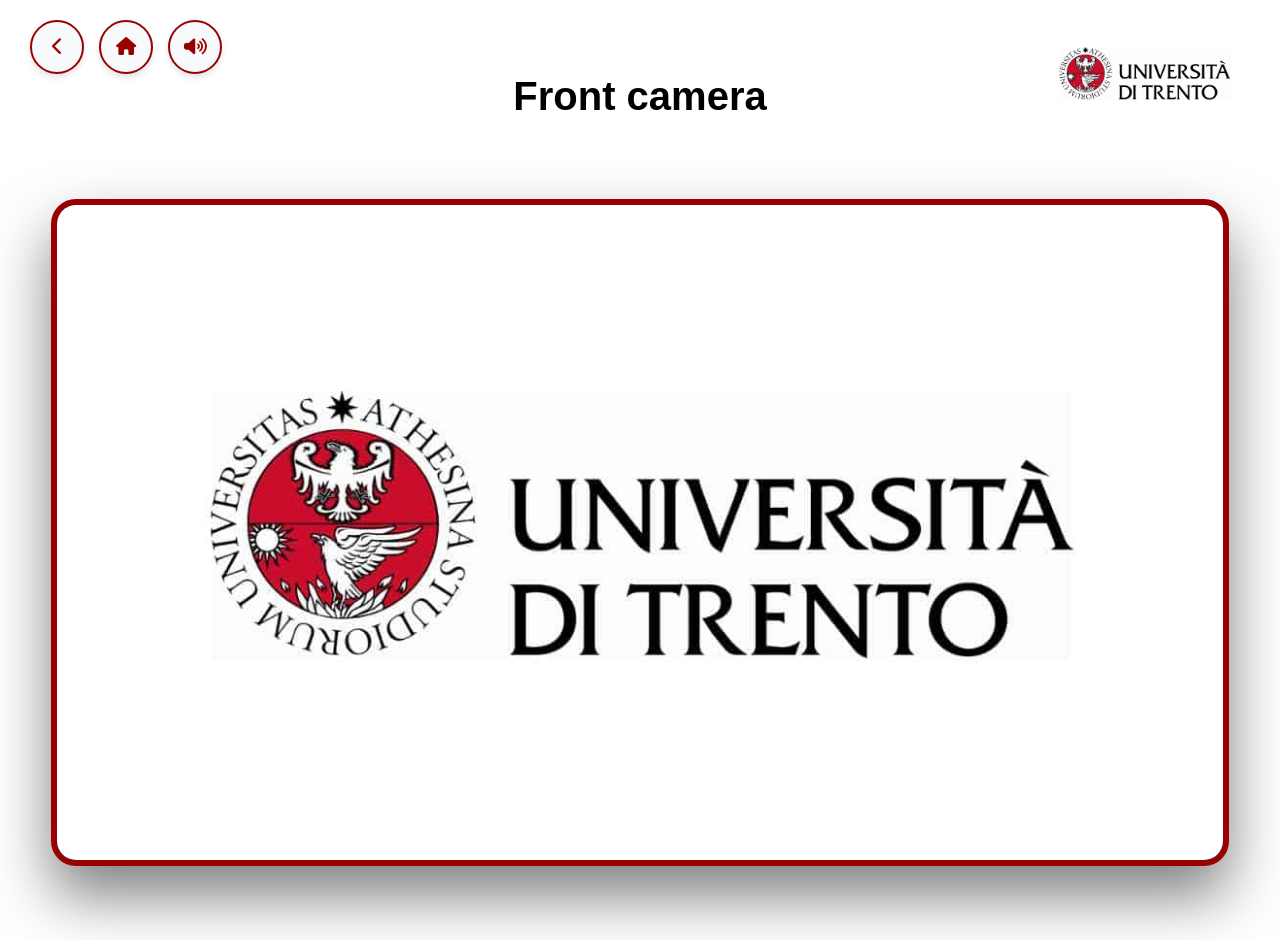
==== display/front_cam/index.html @ 2a6dd260 "almost complete interface, with javascript files regulating the navigation" ====
<!DOCTYPE html>
<html>
<head>
    <title>ARI UNITN Front camera</title>
    <link rel="stylesheet" href="../tools/style/style.css"> 
    <link rel="stylesheet" href="https://cdnjs.cloudflare.com/ajax/libs/font-awesome/6.5.1/css/all.min.css">
    <script type="module" src="js/main.js"></script>
</head>
<body>
    <div class="main-container">
        <div class="top-left-controls">
            <div class="control-btn" title="Back">
                <i class="fa-solid fa-chevron-left"></i>
            </div> 
    
            <div class="control-btn" title="Home">
                <i class="fa-solid fa-house"></i>
            </div>
    
            <div class="control-btn" title="Volume">
                <i class="fa-solid fa-volume-high"></i>
            </div>
        </div>
        <div class="unitn-logo-container">
            <img src="../tools/assets/unitn_logo.jpg" alt="Logo UNITN" class="unitn-logo">
        </div>

        <div class="menu-header">
            <h1 class="main-title">Front camera</h1>
        </div>

        <div class="camera-stream-wrapper">
            <div class="camera-feed-container" id="video_stream">
                <img src="../tools/assets/unitn_logo.jpg" alt="ARI Camera Feed" class="camera-canvas">
            </div>
        </div>
    </div>
</body>
</html>
---- display/tools/style/style.css ----
body, html {
    margin: 0;
    padding: 0;
    height: 100%;
    width: 100%;
    background-color: #ffffff;
}

.main-container {
    position: relative; 
    display: flex !important;
    flex-direction: column;
    justify-content: center;
    align-items: center;
    min-height: 100vh;
    background-color: #ffffff;
    padding: 20px;
}

.menu-header {
    text-align: center;
    margin-bottom: 40px;
    font-family: 'Segoe UI', Tahoma, Geneva, Verdana, sans-serif;
}

.main-title {
    color: #000000;
    font-size: 2.5rem;
    margin: 0;
    font-weight: 800;
}

.sub-title {
    color: #555;
    font-size: 1.1rem;
    margin-top: 10px;
}

.unitn-logo-container {
    position: absolute;
    top: 10px;
    right: 20px;
}

.unitn-logo {
    height: 130px;
    width: auto;
    display: block;
}
/* Posizionamento del gruppo in alto a sinistra */
.top-left-controls {
    position: absolute;
    top: 20px;
    left: 30px;
    display: flex;
    gap: 15px; /* Spazio tra i tre tasti */
    z-index: 100;
}

/* Stile comune per i tasti tondi */
.control-btn {
    width: 50px;
    height: 50px;
    background-color: #f8f9fa;
    border: 2px solid #990000; /* Richiamo al rosso UNITN */
    color: #990000;
    border-radius: 50%; /* Li rende perfettamente tondi */
    display: flex;
    align-items: center;
    justify-content: center;
    font-size: 18px;
    font-weight: bold;
    cursor: pointer;
    transition: all 0.2s ease;
    box-shadow: 0 4px 6px rgba(0,0,0,0.1);
}

/* Effetto estetico al passaggio (anche se non funzionano ancora) */
.control-btn:hover {
    background-color: #990000;
    color: white;
    transform: scale(1.1);
}


.btn-ari {
    display: inline-flex;
    align-items: center;
    justify-content: center;
    padding: 30px 60px;
    font-family: 'Segoe UI', sans-serif;
    font-size: 22px;
    font-weight: 600;
    border-radius: 15px;
    cursor: pointer;
    transition: all 0.3s ease;
    text-decoration: none;
    min-width: 300px;
}

.btn-action {
    background-color: #990000;
    color: white;
    box-shadow: 0 10px 20px rgba(153, 0, 0, 0.2);
}

.btn-action:hover {
    background-color: #cc0000;
    transform: translateY(-3px);
    box-shadow: 0 15px 30px rgba(153, 0, 0, 0.4);
}

.btns-row {
    display: grid;
    grid-template-columns: repeat(2, 1fr);
    gap: 20px;
    justify-content: center;
    width: fit-content;
}

/* Container della "Tabella" */
.interaction-table {
    display: flex;
    flex-direction: column; /* Mette i bottoni uno sotto l'altro */
    width: 100%;
    max-width: 800px;
    background-color: white;
    border: 2px solid #990000; /* Bordo esterno rosso UNITN */
    border-radius: 15px;
    overflow: hidden; /* Taglia gli angoli dei bottoni interni per seguire il raggio del bordo */
    box-shadow: 0 10px 30px rgba(0, 0, 0, 0.1);
    margin: 0 auto;
}

/* Singola riga / bottone */
.btn-row-item {
    padding: 25px 40px;
    font-family: 'Segoe UI', sans-serif;
    font-size: 24px;
    font-weight: 600;
    color: #333;
    background-color: #ffffff;
    cursor: pointer;
    justify-content: center;
    text-align: center; /* Allineamento a sinistra tipo lista */
    transition: all 0.2s ease;
    border-bottom: 1px solid #eeeeee; /* Linea sottile di separazione */
    display: flex;
    align-items: center;
}

/* Rimuove il bordo dall'ultima riga */
.btn-row-item:last-child {
    border-bottom: none;
}

/* Effetto Hover (Passaggio Mouse) */
.btn-row-item:hover {
    background-color: #990000; /* Diventa rosso al passaggio */
    color: #ffffff;            /* Il testo diventa bianco */
    padding-left: 50px;       /* Piccolo slittamento a destra per feedback visivo */
}

/* Effetto Active (Pressione) */
.btn-row-item:active {
    background-color: #770000;
}

/* Layout per i Punti di Interesse */
.poi-list {
    display: flex;
    flex-direction: column;
    gap: 25px; /* Spazio netto tra i bottoni per evitare tocchi errati */
    width: 100%;
    max-width: 700px;
    margin: 0 auto;
}

/* Bottone POI distanziato (Solo Testo) */
.poi-item {
    background-color: #990000;
    color: #ffffff;
    border: 3px solid #990000; /* Bordo rosso UNITN */
    padding: 30px 40px;
    border-radius: 20px;
    font-family: 'Segoe UI', sans-serif;
    font-size: 24px;
    font-weight: 700;
    text-align: center;
    cursor: pointer;
    transition: all 0.3s cubic-bezier(0.4, 0, 0.2, 1);
    box-shadow: 0 4px 15px rgba(0, 0, 0, 0.05);
}

/* Effetto Hover */
.poi-item:hover {
    background-color: #ffffff;
    color: #990000;
    transform: translateY(-5px); /* Sollevamento verticale */
    box-shadow: 0 10px 25px rgba(153, 0, 0, 0.3);
}

/* Effetto alla pressione */
.poi-item:active {
    transform: scale(0.97);
    box-shadow: 0 2px 5px rgba(0, 0, 0, 0.1);
}

/* Wrapper per la visione */
.camera-stream-wrapper {
    display: flex;
    justify-content: center;
    align-items: center;
    width: 95%; 
    max-width: 1200px; /* Ancora più grande per una visione immersiva */
    margin-top: 40px;  /* Compensa la mancanza del titolo */
}

/* Il contenitore del video */
.camera-feed-container {
    position: relative;
    width: 100%;
    aspect-ratio: 16 / 9; 
    background-color: #000;
    border: 6px solid #990000; /* Cornice rossa UNITN leggermente più spessa */
    border-radius: 25px;       /* Angoli più arrotondati per un look moderno */
    overflow: hidden;
    box-shadow: 0 30px 60px rgba(0, 0, 0, 0.5);
}

/* L'immagine del feed */
.camera-canvas {
    width: 100%;
    height: 100%;
    object-fit: cover;
    display: block;
}

/* Sfondo oscurato */
.modal-overlay {
    position: fixed;
    top: 0; left: 0;
    width: 100%; height: 100%;
    background: rgba(0, 0, 0, 0.7);
    display: flex;
    justify-content: center;
    align-items: center;
    z-index: 2000;
}

/* Scatola del pop-up */
.modal-content {
    background: white;
    padding: 40px;
    border-radius: 20px;
    text-align: center;
    border: 4px solid #990000;
    box-shadow: 0 10px 30px rgba(0,0,0,0.5);
    max-width: 400px;
}

.modal-content h3 { color: #990000; font-size: 2rem; margin-top: 0; }

/* Bottoni del modal */
.modal-buttons { display: flex; gap: 20px; justify-content: center; margin-top: 30px; }

.modal-btn {
    padding: 15px 30px;
    font-size: 1.2rem;
    font-weight: bold;
    border-radius: 10px;
    cursor: pointer;
    border: none;
    transition: 0.2s;
}

.btn-confirm { background: #990000; color: white; }
.btn-confirm:hover { background: #cc0000; }

.btn-cancel { background: #eee; color: #333; }
.btn-cancel:hover { background: #ddd; }
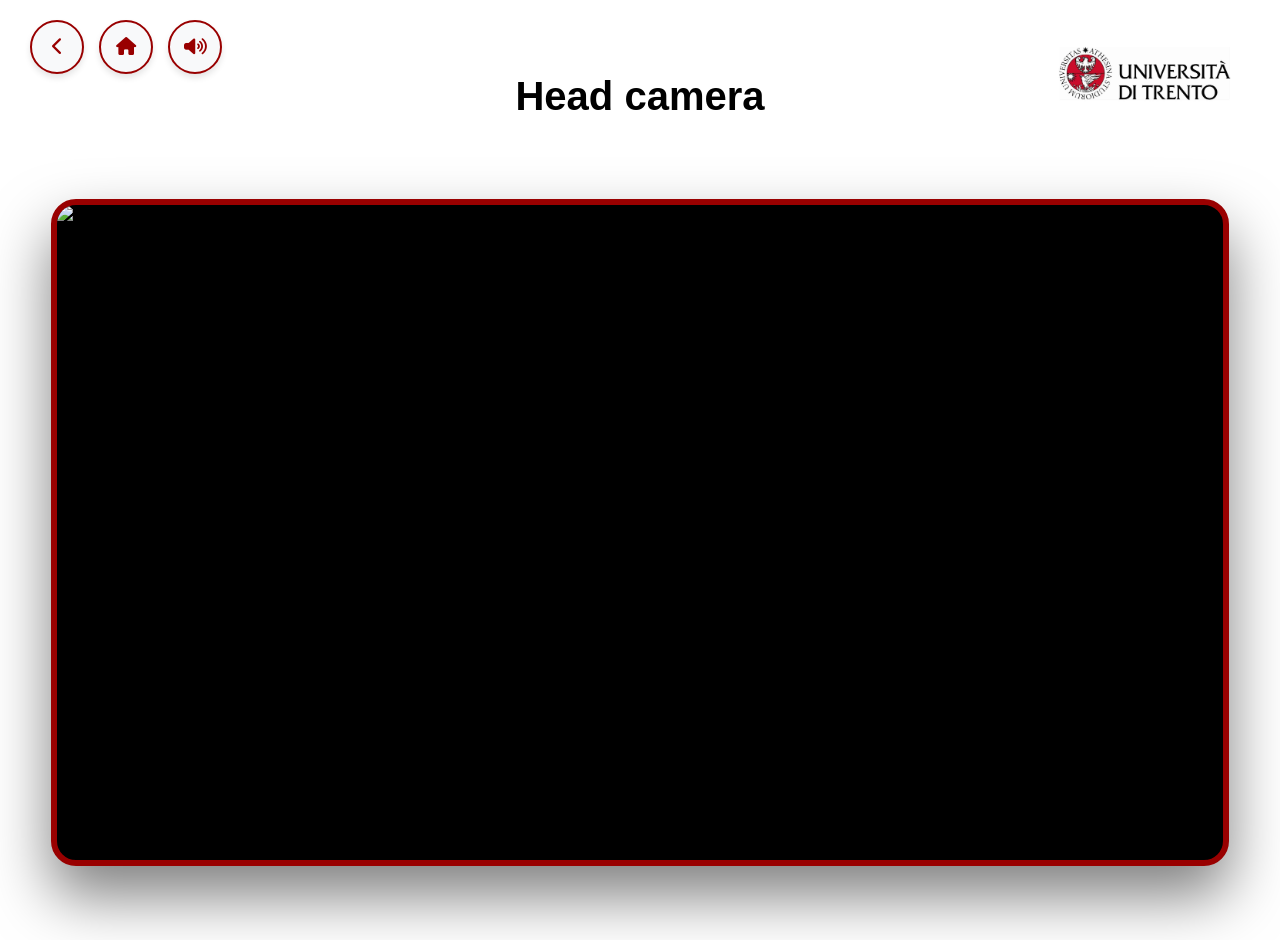
==== commit 13624342: "changed navigation using ws trying to use the topic to show the cameras" ====
--- a/display/front_cam/index.html
+++ b/display/front_cam/index.html
@@ -1,7 +1,7 @@
 <!DOCTYPE html>
 <html>
 <head>
-    <title>ARI UNITN Front camera</title>
+    <title>ARI UNITN Head camera</title>
     <link rel="stylesheet" href="../tools/style/style.css"> 
     <link rel="stylesheet" href="https://cdnjs.cloudflare.com/ajax/libs/font-awesome/6.5.1/css/all.min.css">
     <script type="module" src="js/main.js"></script>
@@ -26,12 +26,12 @@
         </div>
 
         <div class="menu-header">
-            <h1 class="main-title">Front camera</h1>
+            <h1 class="main-title">Head camera</h1>
         </div>
 
         <div class="camera-stream-wrapper">
             <div class="camera-feed-container" id="video_stream">
-                <img src="../tools/assets/unitn_logo.jpg" alt="ARI Camera Feed" class="camera-canvas">
+                <img id="camera-feed" class="camera-canvas" src="" alt="Loading...">
             </div>
         </div>
     </div>
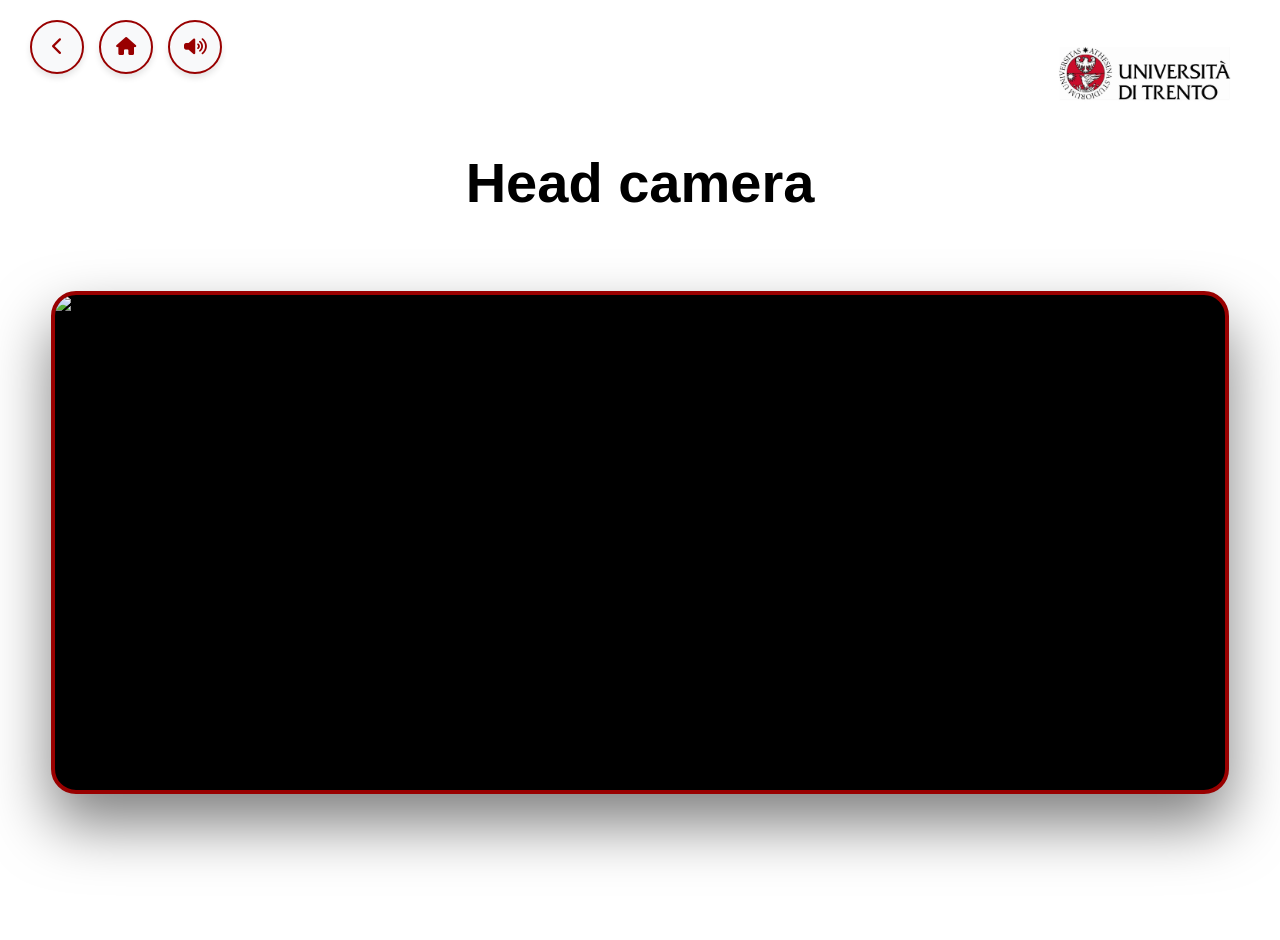
==== commit 3b5c2767: "added start screen, everything works except from the visualization of the head and torso camera, whi" ====
--- a/display/front_cam/index.html
+++ b/display/front_cam/index.html
@@ -4,6 +4,8 @@
     <title>ARI UNITN Head camera</title>
     <link rel="stylesheet" href="../tools/style/style.css"> 
     <link rel="stylesheet" href="https://cdnjs.cloudflare.com/ajax/libs/font-awesome/6.5.1/css/all.min.css">
+    <script src="js/eventemitter2.min.js"></script>
+    <script src="js/roslib.min.js"></script>
     <script type="module" src="js/main.js"></script>
 </head>
 <body>
--- a/display/tools/style/style.css
+++ b/display/tools/style/style.css
@@ -25,15 +25,70 @@
 
 .main-title {
     color: #000000;
-    font-size: 2.5rem;
+    font-size: 3.5rem;
     margin: 0;
     font-weight: 800;
 }
 
 .sub-title {
     color: #555;
-    font-size: 1.1rem;
+    font-size: 3rem;
     margin-top: 10px;
+}
+
+/* Aggiungila prima o dopo .start-screen-img */
+.image-container {
+    width: 100%;
+    display: flex;
+    justify-content: center;
+    align-items: center;
+    flex-grow: 1;
+    margin: 10px 0; /* Crea spazio uniforme tra il titolo e la scritta sotto */
+}
+
+.start-screen-img {
+    /* Dimensioni e Proporzioni */
+    width: 80%;               /* Non occupa tutto lo schermo per lasciare respiro */
+    max-width: 700px;         /* Limite per non diventare eccessivamente grande */
+    height: auto;             /* Mantiene le proporzioni originali */
+    aspect-ratio: 16 / 9;     /* Opzionale: forza un formato panoramico se preferisci */
+    
+    /* Posizionamento e Visualizzazione */
+    display: block;
+    margin: 5px auto 0px auto;       /* Centra orizzontalmente e distanzia verticalmente */
+    object-fit: contain;      /* Assicura che l'immagine sia interamente visibile */
+        
+    /* Animazione opzionale per attirare l'attenzione */
+    transition: transform 0.3s ease;
+}
+
+/* Classe per l'effetto lampeggiante lento */
+.slow-blink {
+    font-family: 'Segoe UI', Tahoma, Geneva, Verdana, sans-serif;
+    font-size: 3rem;
+    color: #555555;
+    font-weight: 600;
+    text-align: center;
+    margin-top: 20px;
+    
+    /* Parametri dell'animazione */
+    animation: fadePulse 4s ease-in-out infinite;
+}
+
+/* Definizione del movimento dell'animazione */
+@keyframes fadePulse {
+    0% {
+        opacity: 1;
+        transform: scale(1);
+    }
+    50% {
+        opacity: 0.3;
+        transform: scale(0.98); /* Leggero restringimento per un effetto più naturale */
+    }
+    100% {
+        opacity: 1;
+        transform: scale(1);
+    }
 }
 
 .unitn-logo-container {
@@ -87,15 +142,22 @@
     display: inline-flex;
     align-items: center;
     justify-content: center;
-    padding: 30px 60px;
-    font-family: 'Segoe UI', sans-serif;
-    font-size: 22px;
-    font-weight: 600;
+    text-align: center;
+    padding: 60px 40px;
     border-radius: 15px;
     cursor: pointer;
     transition: all 0.3s ease;
     text-decoration: none;
-    min-width: 300px;
+    min-width: 400px;
+}
+
+/* Gestisce il testo dentro il bottone */
+.btn-label {
+    font-family: 'Segoe UI', sans-serif;
+    font-size: 30px;      /* Grandezza leggibile per il touch */
+    font-weight: 600;
+    line-height: 1.2;
+    pointer-events: none; /* Evita che il testo interferisca con il click sul div */
 }
 
 .btn-action {
@@ -110,12 +172,14 @@
     box-shadow: 0 15px 30px rgba(153, 0, 0, 0.4);
 }
 
+/* Ottimizzazione della griglia dei bottoni */
 .btns-row {
     display: grid;
-    grid-template-columns: repeat(2, 1fr);
-    gap: 20px;
-    justify-content: center;
-    width: fit-content;
+    grid-template-columns: repeat(2, 1fr); /* 2 colonne uguali */
+    gap: 30px;                             /* Più spazio per evitare tocchi errati */
+    width: 90%;                            /* Larghezza quasi totale */
+    max-width: 900px;
+    margin-top: 20px;
 }
 
 /* Container della "Tabella" */
@@ -136,7 +200,7 @@
 .btn-row-item {
     padding: 25px 40px;
     font-family: 'Segoe UI', sans-serif;
-    font-size: 24px;
+    font-size: 40px;
     font-weight: 600;
     color: #333;
     background-color: #ffffff;
@@ -212,7 +276,7 @@
     justify-content: center;
     align-items: center;
     width: 95%; 
-    max-width: 1200px; /* Ancora più grande per una visione immersiva */
+    max-height: 55vh; /* Ancora più grande per una visione immersiva */
     margin-top: 40px;  /* Compensa la mancanza del titolo */
 }
 
@@ -220,9 +284,11 @@
 .camera-feed-container {
     position: relative;
     width: 100%;
-    aspect-ratio: 16 / 9; 
+    min-height: 300px;
+    aspect-ratio: 16 / 9;
+    max-height: 55vh; 
     background-color: #000;
-    border: 6px solid #990000; /* Cornice rossa UNITN leggermente più spessa */
+    border: 4px solid #990000; /* Cornice rossa UNITN leggermente più spessa */
     border-radius: 25px;       /* Angoli più arrotondati per un look moderno */
     overflow: hidden;
     box-shadow: 0 30px 60px rgba(0, 0, 0, 0.5);
@@ -232,7 +298,7 @@
 .camera-canvas {
     width: 100%;
     height: 100%;
-    object-fit: cover;
+    object-fit: contain;
     display: block;
 }
 
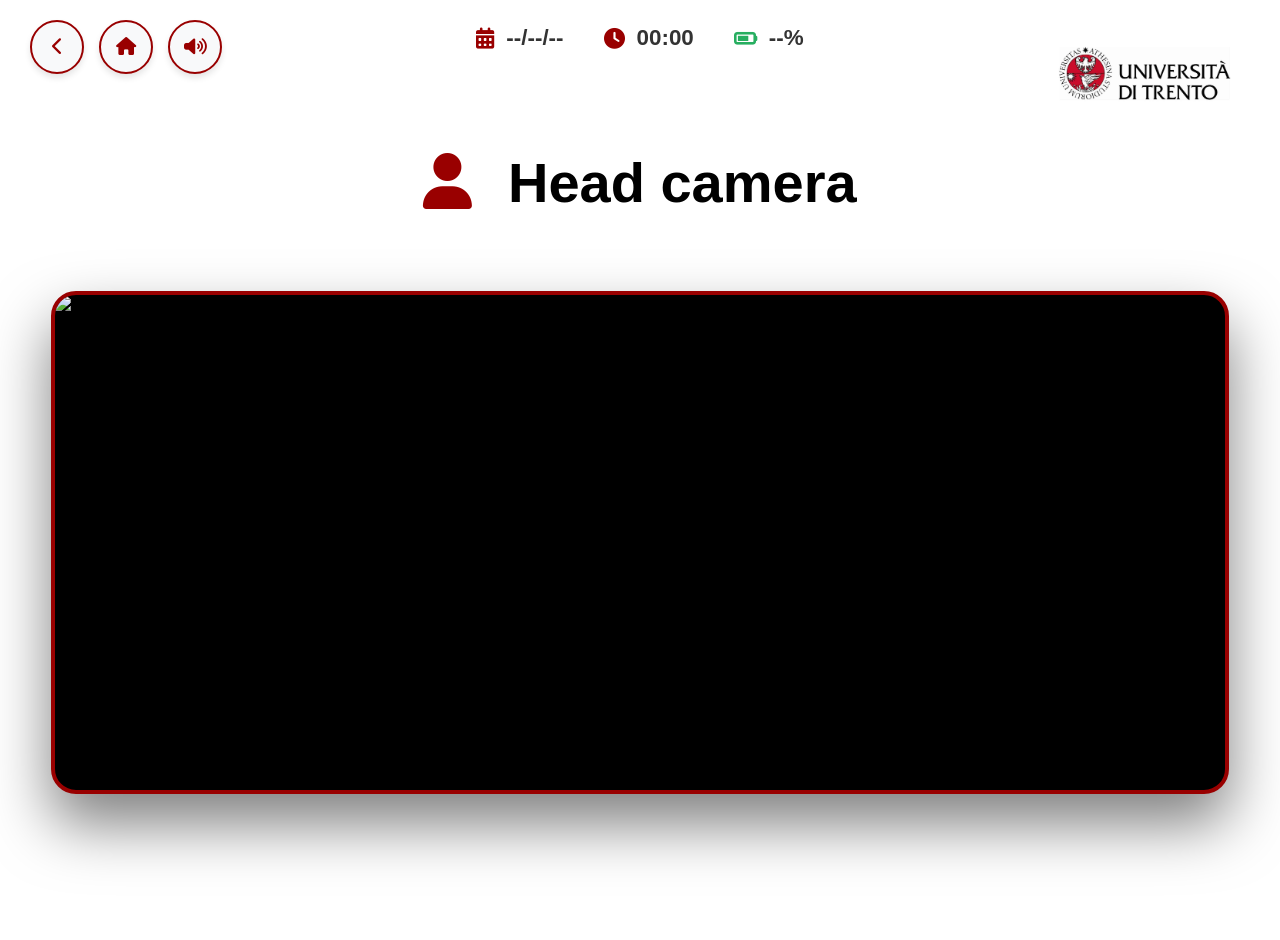
==== commit 8b61c1d6: "added the news page and modified the overall layout" ====
--- a/display/front_cam/index.html
+++ b/display/front_cam/index.html
@@ -4,11 +4,23 @@
     <title>ARI UNITN Head camera</title>
     <link rel="stylesheet" href="../tools/style/style.css"> 
     <link rel="stylesheet" href="https://cdnjs.cloudflare.com/ajax/libs/font-awesome/6.5.1/css/all.min.css">
-    <script src="js/eventemitter2.min.js"></script>
-    <script src="js/roslib.min.js"></script>
     <script type="module" src="js/main.js"></script>
 </head>
 <body>
+    <div class="status-bar">
+        <div class="status-item" id="status-date">
+            <i class="fa-solid fa-calendar-days"></i>
+            <span>--/--/--</span>
+        </div>
+        <div class="status-item" id="status-time">
+            <i class="fa-solid fa-clock"></i>
+            <span>00:00</span>
+        </div>
+        <div class="status-item" id="status-battery">
+            <i class="fa-solid fa-battery-three-quarters"></i>
+            <span id="battery-level">--%</span>
+        </div>
+    </div>
     <div class="main-container">
         <div class="top-left-controls">
             <div class="control-btn" title="Back">
@@ -28,7 +40,10 @@
         </div>
 
         <div class="menu-header">
-            <h1 class="main-title">Head camera</h1>
+            <h1 class="main-title">
+                <i class="fa-solid fa-user" style="margin-right: 20px; color: #990000;"></i>
+                Head camera
+            </h1>
         </div>
 
         <div class="camera-stream-wrapper">
--- a/display/tools/style/style.css
+++ b/display/tools/style/style.css
@@ -34,6 +34,40 @@
     color: #555;
     font-size: 3rem;
     margin-top: 10px;
+}
+
+.status-bar {
+    position: absolute; /* Cambiato in absolute per seguire il layout dei tasti control */
+    top: 25px;          /* Allineata all'altezza dei tasti di controllo e del logo */
+    left: 50%;
+    transform: translateX(-50%);
+    display: flex;
+    gap: 40px;          /* Più spazio tra gli elementi per un look più pulito */
+    padding: 0;
+    background: transparent; /* Rimuove lo sfondo bianco */
+    backdrop-filter: none;   /* Rimuove l'effetto vetro */
+    box-shadow: none;        /* Rimuove l'ombra */
+    border: none;            /* Rimuove i bordi */
+    z-index: 100;            /* Stesso livello dei tasti di controllo */
+}
+
+.status-item {
+    display: flex;
+    align-items: center;
+    gap: 12px;
+    font-size: 1.4rem;  /* Leggermente più grande per compensare la mancanza di sfondo */
+    font-weight: 700;   /* Più spesso per risaltare sul gradiente dello sfondo */
+    color: #333;        /* Grigio scuro/Nero per massima leggibilità */
+    font-family: 'Segoe UI', sans-serif;
+}
+
+.status-item i {
+    color: #990000;     /* Rosso UNITN per richiamare i bottoni */
+    font-size: 1.3rem;
+}
+
+#status-battery i {
+    color: #27ae60; /* Verde per la batteria (cambieremo via JS se scarica) */
 }
 
 /* Aggiungila prima o dopo .start-screen-img */
@@ -151,6 +185,15 @@
     min-width: 400px;
 }
 
+.btn-ari i {
+    font-size: 50px;          /* Quasi il doppio di prima */
+    color: #ffffff;           /* Bianco per contrasto sul rosso UNITN */
+    min-width: 80px;          /* Opzionale: riserva uno spazio fisso all'icona */
+    display: flex;
+    justify-content: center;
+    align-items: center;
+}
+
 /* Gestisce il testo dentro il bottone */
 .btn-label {
     font-family: 'Segoe UI', sans-serif;
@@ -170,6 +213,20 @@
     background-color: #cc0000;
     transform: translateY(-3px);
     box-shadow: 0 15px 30px rgba(153, 0, 0, 0.4);
+}
+/* Effetto alla pressione (Touch/Click) per i bottoni principali */
+.btn-ari:active {
+    transform: scale(0.95);         /* Il bottone si rimpicciolisce leggermente */
+    background-color: #770000;      /* Diventa di un rosso più scuro (scurisce il #990000) */
+    box-shadow: 0 5px 10px rgba(0, 0, 0, 0.2); /* L'ombra si accorcia, simulando la pressione */
+    transition: transform 0.1s ease; /* Transizione molto veloce per essere reattiva */
+}
+
+/* Applichiamo lo stesso concetto ai tasti di controllo in alto a sinistra */
+.control-btn:active {
+    transform: scale(0.9);
+    background-color: #990000;
+    color: white;
 }
 
 /* Ottimizzazione della griglia dei bottoni */
@@ -323,6 +380,7 @@
     border: 4px solid #990000;
     box-shadow: 0 10px 30px rgba(0,0,0,0.5);
     max-width: 400px;
+    font-family: 'Segoe UI', sans-serif;
 }
 
 .modal-content h3 { color: #990000; font-size: 2rem; margin-top: 0; }
@@ -344,4 +402,131 @@
 .btn-confirm:hover { background: #cc0000; }
 
 .btn-cancel { background: #eee; color: #333; }
-.btn-cancel:hover { background: #ddd; }+.btn-cancel:hover { background: #ddd; }
+
+.news-container {
+    display: grid;
+    grid-template-columns: repeat(auto-fit, minmax(350px, 1fr));
+    gap: 30px;
+    width: 90%;
+    max-width: 1100px;
+    margin-top: 20px;
+}
+
+.news-card {
+    background: white;
+    border-left: 8px solid #990000; /* Richiamo rosso UniTn */
+    padding: 25px;
+    border-radius: 15px;
+    box-shadow: 0 10px 25px rgba(0,0,0,0.1);
+    font-family: 'Segoe UI', sans-serif;
+    transition: transform 0.3s ease;
+}
+
+.news-card:hover {
+    transform: translateY(-5px);
+}
+
+.news-date {
+    color: #990000;
+    font-weight: bold;
+    font-size: 0.9rem;
+    font-family: 'Segoe UI', sans-serif;
+    margin-bottom: 10px;
+}
+
+.news-card h3 {
+    margin: 0 0 15px 0;
+    font-size: 1.8rem;
+    font-family: 'Segoe UI', sans-serif;
+    color: #333;
+}
+
+.news-card p {
+    color: #666;
+    line-height: 1.5;
+    font-family: 'Segoe UI', sans-serif;
+    font-size: 1.2rem;
+}
+
+.btn-read-more {
+    background-color: #990000;
+    color: #ffffff;
+    border: 2px solid #990000;
+    padding: 12px 25px; /* Un po' più di respiro per il touch */
+    border-radius: 12px;
+    font-weight: 700;
+    font-family: 'Segoe UI', Tahoma, Geneva, Verdana, sans-serif;
+    margin-top: 15px;
+    cursor: pointer;
+    outline: none;
+    
+    /* Transizioni fluide */
+    transition: all 0.3s cubic-bezier(0.25, 0.8, 0.25, 1);
+    box-shadow: 0 4px 6px rgba(153, 0, 0, 0.2);
+    
+    /* Per evitare che il testo venga selezionato durante il tocco */
+    user-select: none;
+    display: inline-flex;
+    align-items: center;
+    gap: 10px;
+}
+
+/* Effetto Hover: si schiarisce leggermente e si alza */
+.btn-read-more:hover {
+    background-color: #cc0000;
+    border-color: #cc0000;
+    transform: translateY(-2px);
+    box-shadow: 0 7px 14px rgba(153, 0, 0, 0.3);
+}
+
+/* Effetto Active: il "click" fisico che abbiamo usato negli altri bottoni */
+.btn-read-more:active {
+    transform: translateY(1px) scale(0.98);
+    box-shadow: 0 2px 5px rgba(153, 0, 0, 0.2);
+    background-color: #770000;
+}
+
+/* Animazione opzionale: un leggero "shimmer" o freccetta che si muove */
+.btn-read-more::after {
+    content: '\f061'; /* Codice FontAwesome per la freccia destra */
+    font-family: 'Font Awesome 6 Free';
+    font-weight: 900;
+    transition: transform 0.3s ease;
+}
+
+.btn-read-more:hover::after {
+    transform: translateX(5px); /* La freccetta si muove a destra quando passi sopra */
+}
+
+.btn-read-large {
+    background-color: #990000;
+    color: white;
+    border: 3px solid #990000;
+    padding: 18px 40px; /* Molto più grande */
+    border-radius: 60px;
+    font-size: 1.4rem; /* Testo più grande */
+    font-weight: 800;
+    display: inline-flex;
+    align-items: center;
+    gap: 15px;
+    cursor: pointer;
+    transition: all 0.3s cubic-bezier(0.175, 0.885, 0.32, 1.275);
+    box-shadow: 0 8px 20px rgba(153, 0, 0, 0.25);
+    min-width: auto !important;
+}
+
+.btn-read-large i {
+    font-size: 1.8rem; /* Icona bella grande */
+}
+
+.btn-read-large:hover {
+    background-color: #cc0000;
+    transform: scale(1.05);
+    box-shadow: 0 12px 25px rgba(153, 0, 0, 0.35);
+}
+
+.btn-read-large:active {
+    transform: scale(0.95);
+    background-color: #770000;
+}
